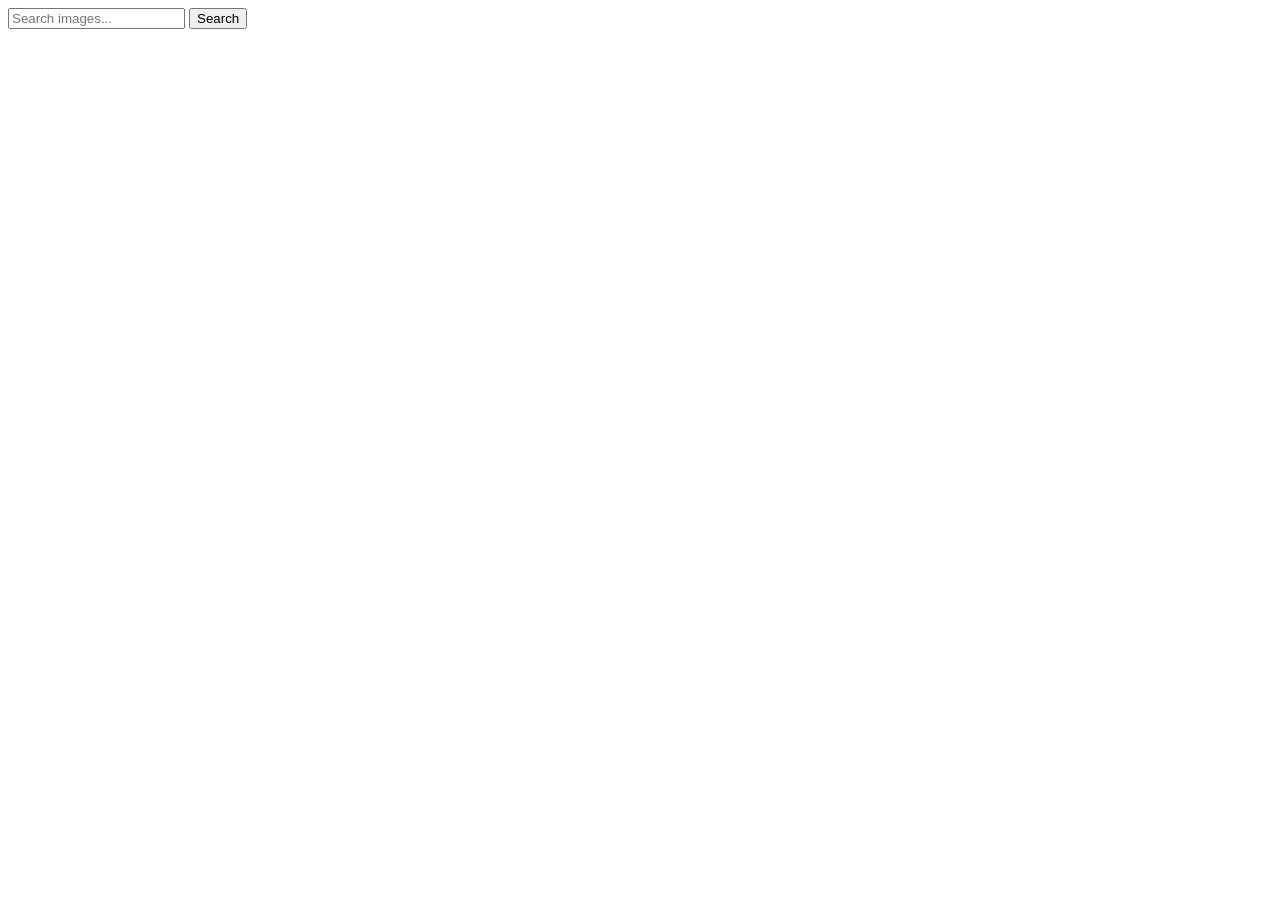
==== index.html @ 002da403 "Deploying to gh-pages from @ mrBidone/goit-js-hw-12@61340f8b68ce3beb8343c4e29626aadb076b4212 🚀" ====
<!DOCTYPE html>
<html lang="en">
  <head>
    <meta charset="UTF-8" />
    <link rel="icon" type="image/svg+xml" href="/favicon.svg" />
    <meta name="viewport" content="width=device-width, initial-scale=1.0" />
    <title>HOMEWORK #11</title>
    
    <script type="module" crossorigin src="/goit-js-hw-12/commonHelpers.js"></script>
    <link rel="modulepreload" crossorigin href="/goit-js-hw-12/assets/vendor-5c957d73.js">
    <link rel="stylesheet" href="/goit-js-hw-12/assets/vendor-1cd1f9d9.css">
    <link rel="stylesheet" href="/goit-js-hw-12/assets/index-17fb779f.css">
  </head>
  <body>
    <section>
      <form class="search-form" action="">
        <input class="search-input" type="search" name="search" placeholder="Search images...">
        <button class="search-button" type="submit">Search</button>
        
      </form>
    </section>
    <section>
      <div class="loader-thumb">
        <span class="loader is-hidden"></span>
      </div>
      
      <ul class="gallery-list">
        
      </ul>
    </section>


    
  </body>
</html>
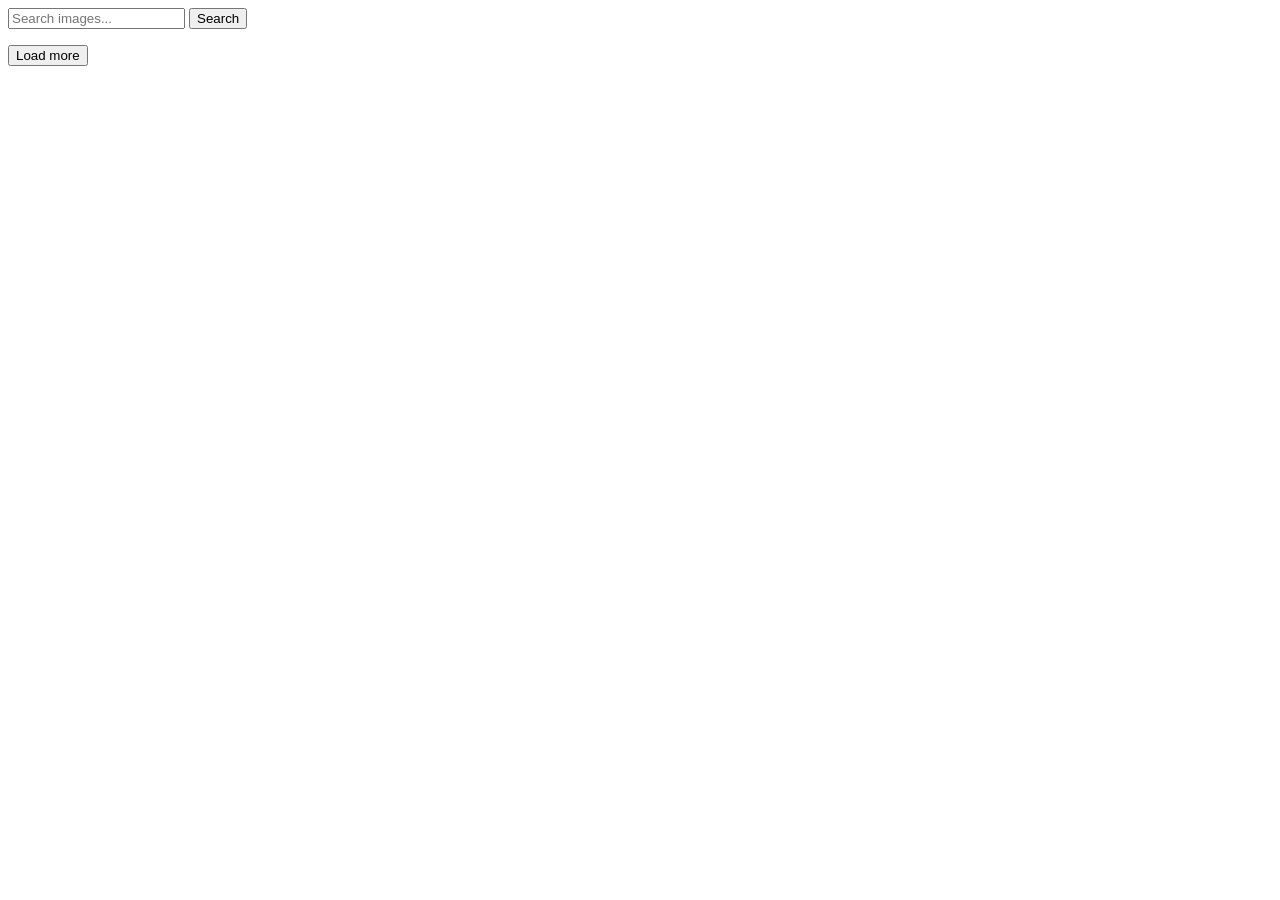
==== commit 7f85f623: "Deploying to gh-pages from @ mrBidone/goit-js-hw-12@426547b59ace30750820dbe89cfe5b5984ca34a6 🚀" ====
--- a/index.html
+++ b/index.html
@@ -7,26 +7,27 @@
     <title>HOMEWORK #11</title>
     
     <script type="module" crossorigin src="/goit-js-hw-12/commonHelpers.js"></script>
-    <link rel="modulepreload" crossorigin href="/goit-js-hw-12/assets/vendor-5c957d73.js">
+    <link rel="modulepreload" crossorigin href="/goit-js-hw-12/assets/vendor-3c004ab1.js">
     <link rel="stylesheet" href="/goit-js-hw-12/assets/vendor-1cd1f9d9.css">
-    <link rel="stylesheet" href="/goit-js-hw-12/assets/index-17fb779f.css">
+    <link rel="stylesheet" href="/goit-js-hw-12/assets/index-337a27eb.css">
   </head>
   <body>
     <section>
       <form class="search-form" action="">
         <input class="search-input" type="search" name="search" placeholder="Search images...">
-        <button class="search-button" type="submit">Search</button>
+        <button class="button search-button" type="submit">Search</button>
         
       </form>
     </section>
     <section>
-      <div class="loader-thumb">
+      <div data-modal class="loader-thumb">
         <span class="loader is-hidden"></span>
       </div>
       
       <ul class="gallery-list">
-        
       </ul>
+
+      <button type="button " class="button loadMore-button is-hidden" data-action="load-more">Load more</button>
     </section>
 
 
